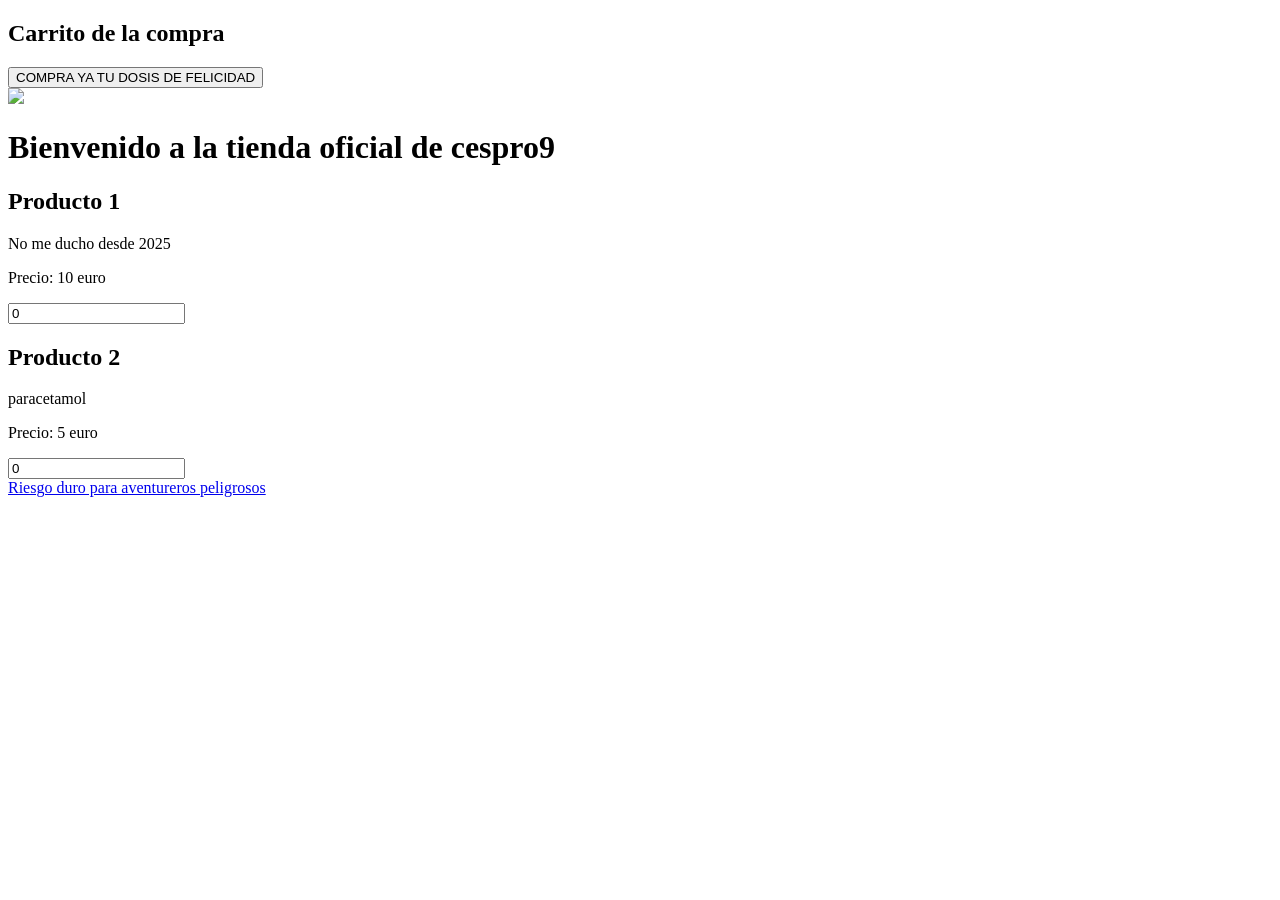
==== output/index.html @ 55f35582 "first commit and hopefully last" ====
<!DOCTYPE html>

<html lang="en-ES">
	<head>
		<meta charset="utf-8">
		<meta name="viewport" content="width=device-width, initial-scale=1">
		<title>Tienda oficial de productos del mundo mundial</title>
		<meta name="description" content="La mejor calidad-precio de todo Marruecos norte">
		<link rel="stylesheet" href="/styles.css" type="text/css">
		<script src="/compra.js"></script> 
	</head>

	<body>
		<form class="carrito" method="POST" action="/checkout">
			<h2>Carrito de la compra</h2>
			<input type="submit" value="COMPRA YA TU DOSIS DE FELICIDAD">
		</form>
		<img src="/imperioromano.png">
		<h1>Bienvenido a la tienda oficial de cespro9</h1>
		<section>
			<h2>Producto 1</h2>
			<p>No me ducho desde 2025</p>
			<p>Precio: 10 euro</p>
			<input class="input_producto" type="number" name="producto1" value="0" min="0">
		</section>
		<section>
			<h2>Producto 2</h2>
			<p>paracetamol</p>
			<p>Precio: 5 euro</p>
			<input class="input_producto" type="number" name="producto2" value="0" min="0">
		</section>
		<a href="/peligrodanger">Riesgo duro para aventureros peligrosos</a>
	</body>
</html>
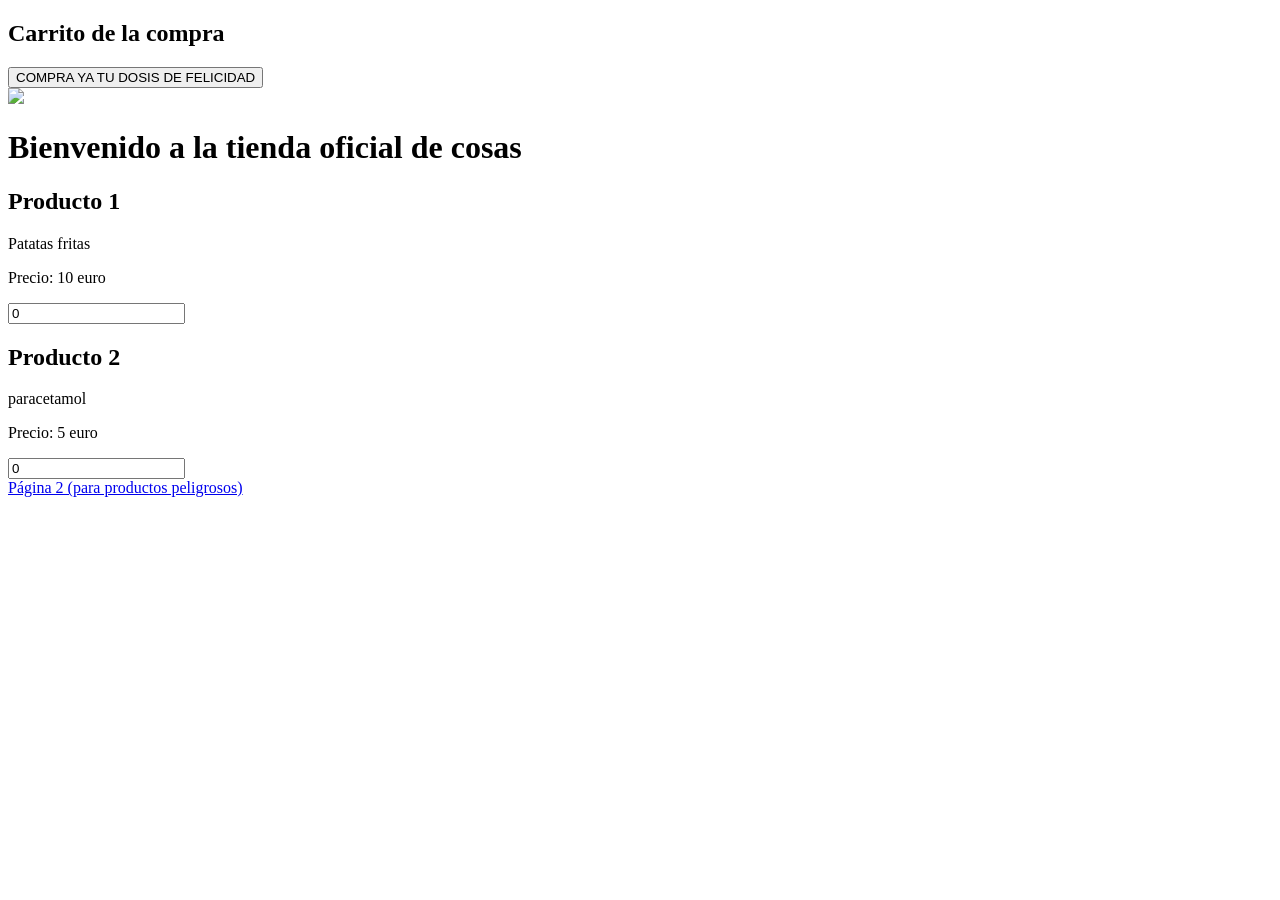
==== commit 280d8870: "family friendly para que lo vea Diana" ====
--- a/output/index.html
+++ b/output/index.html
@@ -15,11 +15,11 @@
 			<h2>Carrito de la compra</h2>
 			<input type="submit" value="COMPRA YA TU DOSIS DE FELICIDAD">
 		</form>
-		<img src="/imperioromano.png">
-		<h1>Bienvenido a la tienda oficial de cespro9</h1>
+		<img src="/dependiente.png">
+		<h1>Bienvenido a la tienda oficial de cosas</h1>
 		<section>
 			<h2>Producto 1</h2>
-			<p>No me ducho desde 2025</p>
+			<p>Patatas fritas</p>
 			<p>Precio: 10 euro</p>
 			<input class="input_producto" type="number" name="producto1" value="0" min="0">
 		</section>
@@ -29,6 +29,6 @@
 			<p>Precio: 5 euro</p>
 			<input class="input_producto" type="number" name="producto2" value="0" min="0">
 		</section>
-		<a href="/peligrodanger">Riesgo duro para aventureros peligrosos</a>
+		<a href="/peligrodanger">Página 2 (para productos peligrosos)</a>
 	</body>
 </html>
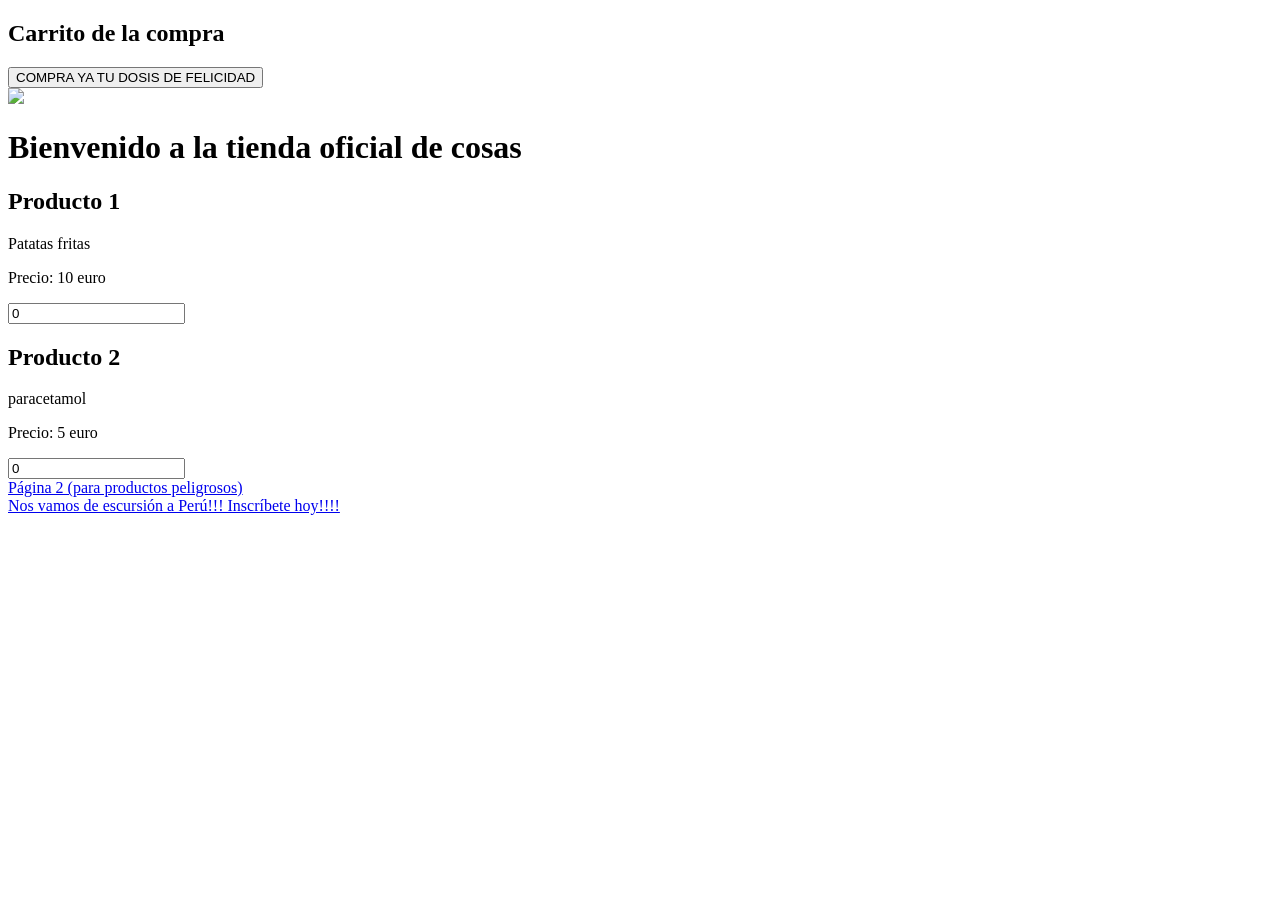
==== commit 487ce768: "añade 404.html y cosas de saait" ====
--- a/output/index.html
+++ b/output/index.html
@@ -7,6 +7,7 @@
 		<title>Tienda oficial de productos del mundo mundial</title>
 		<meta name="description" content="La mejor calidad-precio de todo Marruecos norte">
 		<link rel="stylesheet" href="/styles.css" type="text/css">
+		<link rel="canonical" content="https://tienda-9z9.pages.dev/">
 		<script src="/compra.js"></script> 
 	</head>
 
@@ -15,7 +16,7 @@
 			<h2>Carrito de la compra</h2>
 			<input type="submit" value="COMPRA YA TU DOSIS DE FELICIDAD">
 		</form>
-		<img src="/dependiente.png">
+				<img src="/dependiente.png">
 		<h1>Bienvenido a la tienda oficial de cosas</h1>
 		<section>
 			<h2>Producto 1</h2>
@@ -29,6 +30,8 @@
 			<p>Precio: 5 euro</p>
 			<input class="input_producto" type="number" name="producto2" value="0" min="0">
 		</section>
-		<a href="/peligrodanger">Página 2 (para productos peligrosos)</a>
+		<a href="/peligrodanger">Página 2 (para productos peligrosos)<br></a>
+		<a href="/inscripcion">Nos vamos de escursión a Perú!!! Inscríbete hoy!!!!</a>
+
 	</body>
 </html>
